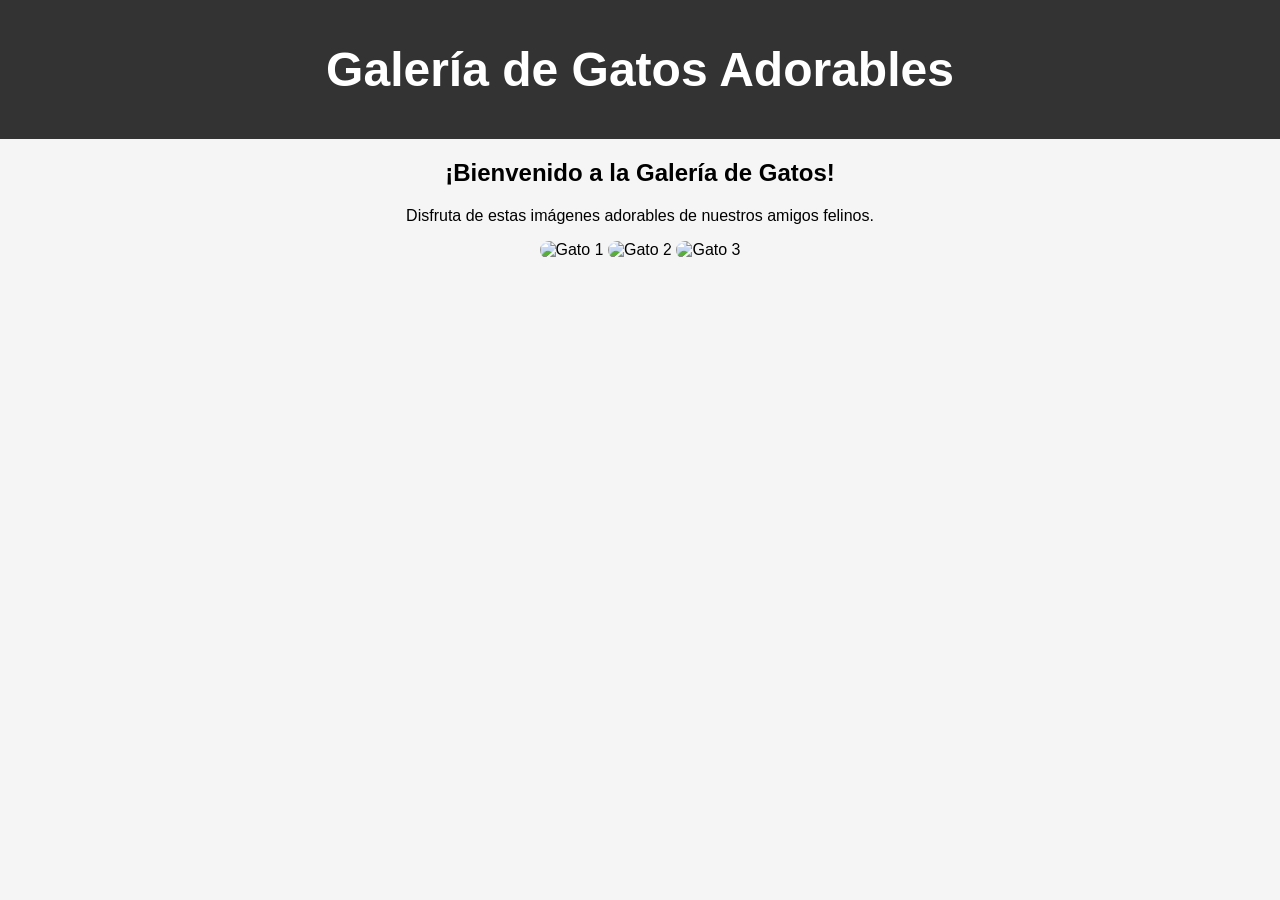
==== web-files/index.html @ 521b480e "avance 1" ====
<!DOCTYPE html>
<html lang="en">
<head>
    <meta charset="UTF-8">
    <meta name="viewport" content="width=device-width, initial-scale=1.0">
    <title>Gatos Adorables</title>
    <link rel="stylesheet" href="index.css">
</head>
<body>
    <header>
        <h1>Galería de Gatos Adorables</h1>
    </header>

    <section>
        <h2>¡Bienvenido a la Galería de Gatos!</h2>
        <p>Disfruta de estas imágenes adorables de nuestros amigos felinos.</p>
        <img src="https://placekitten.com/800/400" alt="Gato 1">
        <img src="https://placekitten.com/801/400" alt="Gato 2">
        <img src="https://placekitten.com/802/400" alt="Gato 3">
    </section>
</body>
</html>
<!--Generated with chat gpt-->
---- web-files/index.css ----
body {
    font-family: 'Arial', sans-serif;
    text-align: center;
    background-color: #f5f5f5;
    margin: 0;
    padding: 0;
}

header {
    background-color: #333;
    color: white;
    padding: 10px;
    font-size: 24px;
}

section {
    margin: 20px;
}

img {
    max-width: 100%;
    height: auto;
    border-radius: 10px;
    margin-bottom: 10px;
}
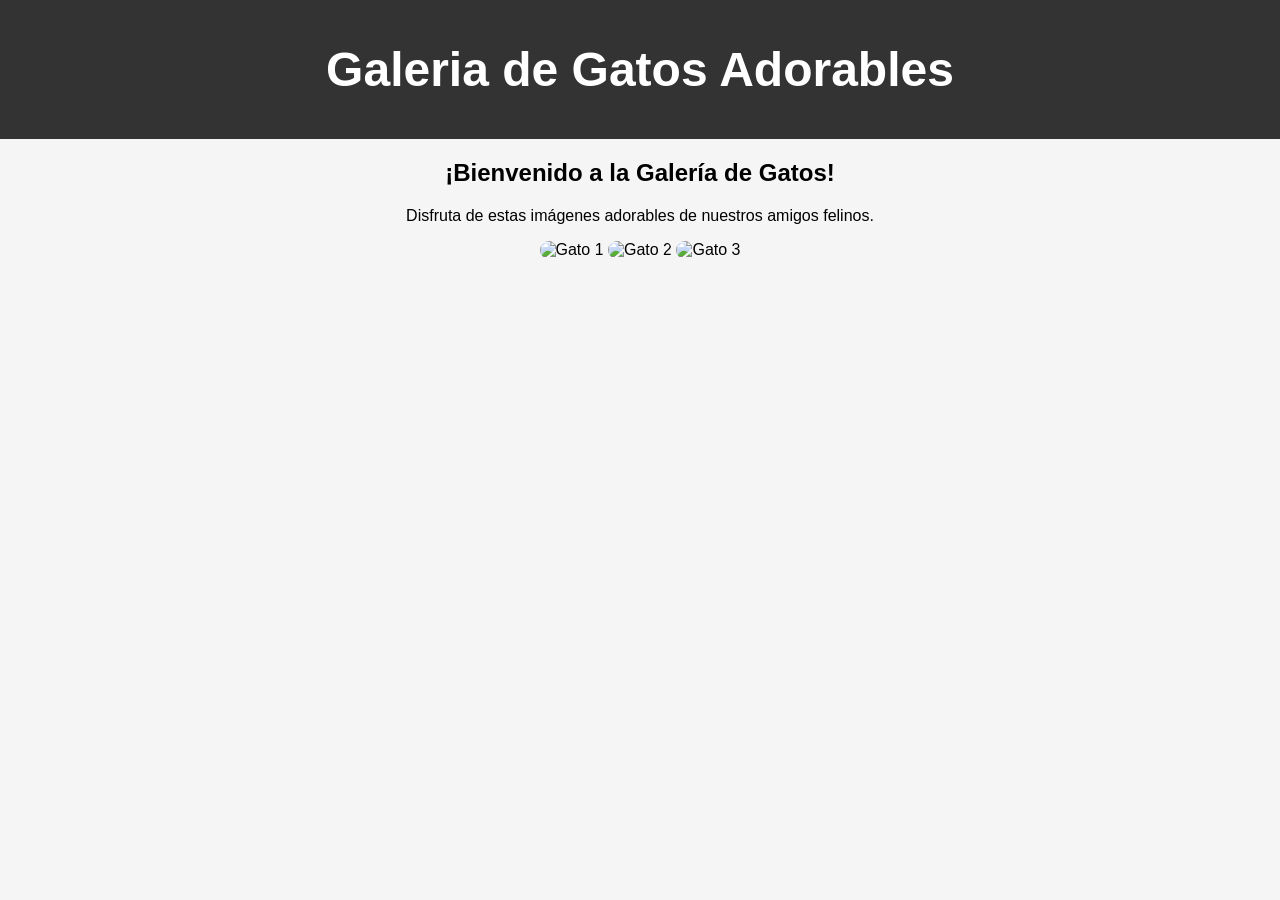
==== commit abb76be5: "extension feature" ====
--- a/web-files/index.html
+++ b/web-files/index.html
@@ -8,7 +8,7 @@
 </head>
 <body>
     <header>
-        <h1>Galería de Gatos Adorables</h1>
+        <h1>Galeria de Gatos Adorables</h1>
     </header>
 
     <section>
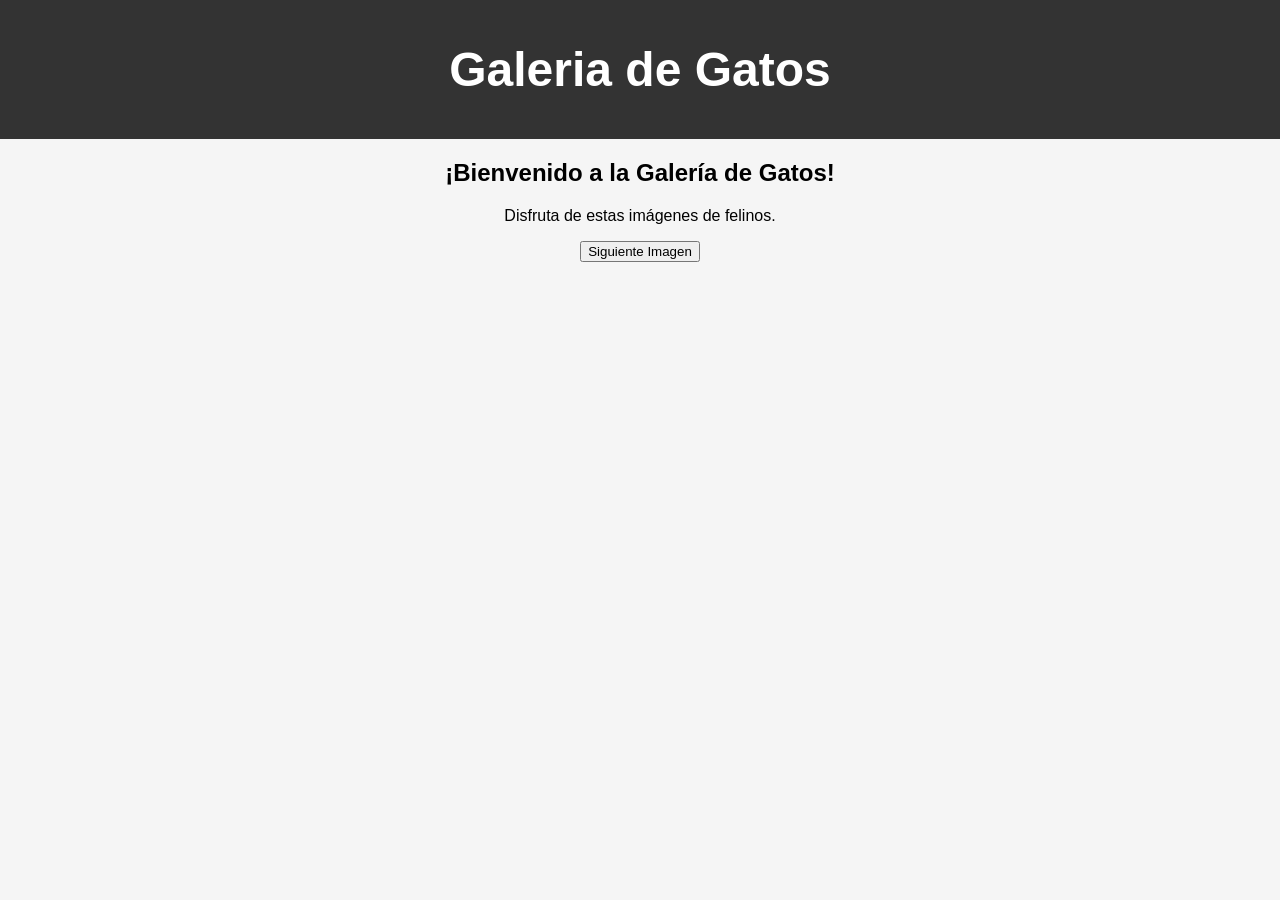
==== commit c3b8ae97: "Finished practical part" ====
--- a/web-files/index.html
+++ b/web-files/index.html
@@ -8,16 +8,15 @@
 </head>
 <body>
     <header>
-        <h1>Galeria de Gatos Adorables</h1>
+        <h1>Galeria de Gatos</h1>
     </header>
 
     <section>
         <h2>¡Bienvenido a la Galería de Gatos!</h2>
-        <p>Disfruta de estas imágenes adorables de nuestros amigos felinos.</p>
-        <img src="https://placekitten.com/800/400" alt="Gato 1">
-        <img src="https://placekitten.com/801/400" alt="Gato 2">
-        <img src="https://placekitten.com/802/400" alt="Gato 3">
+        <p>Disfruta de estas imágenes de felinos.</p>
+        <button id="daButton" onclick="changeAndLoadImg()">Siguiente Imagen</button>
     </section>
+    <img id="place-holder"></img>
+    <script src="app.js"></script>
 </body>
-</html>
-<!--Generated with chat gpt-->+</html>
--- a/web-files/index.css
+++ b/web-files/index.css
@@ -18,7 +18,7 @@
 }
 
 img {
-    max-width: 100%;
+    max-width: 40%;
     height: auto;
     border-radius: 10px;
     margin-bottom: 10px;
